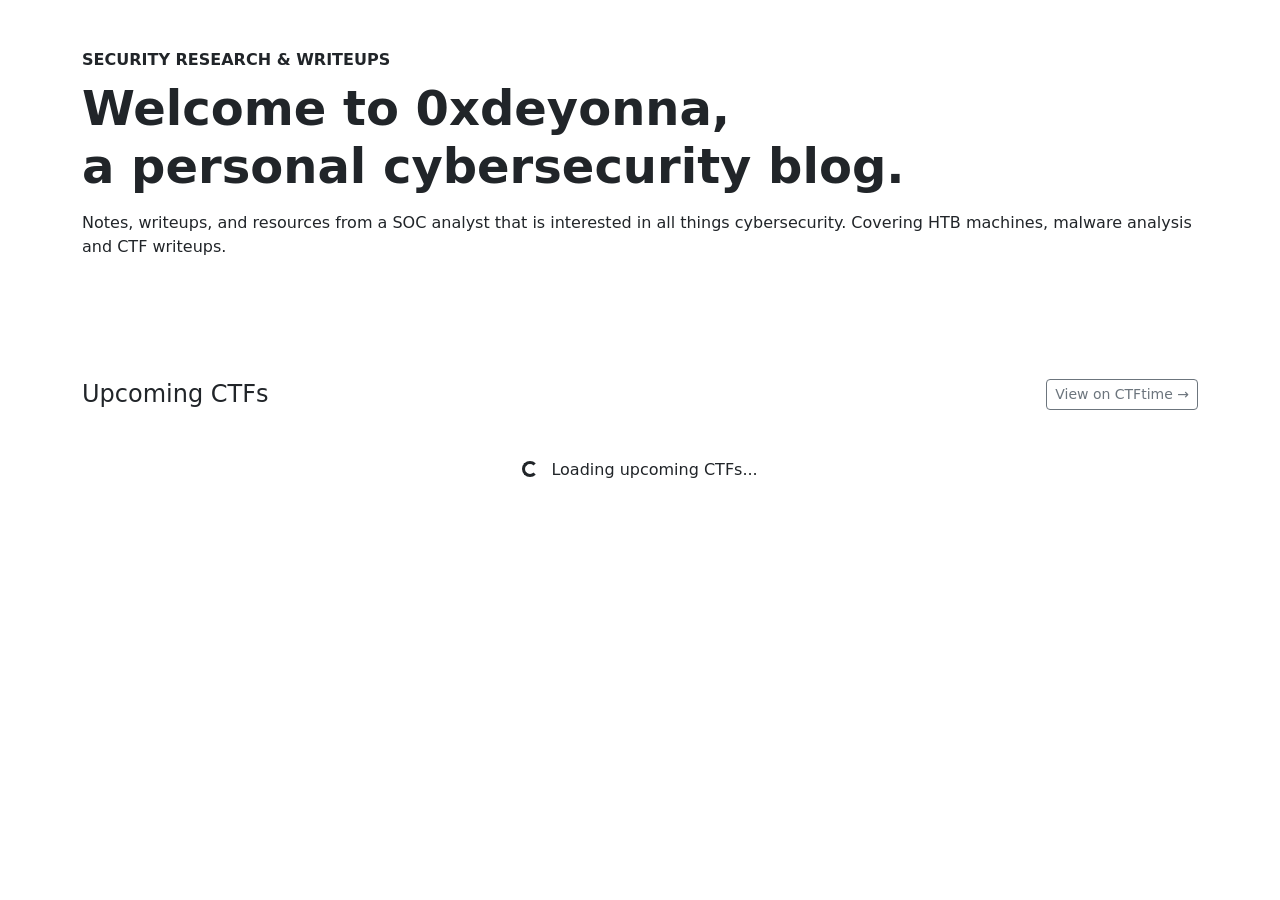
==== index.html @ b0b6b0ae "index structure defined" ====
<!DOCTYPE html>
<html lang="en">
<head>
    <meta name="viewport" content="width=device-width, initial-scale=1.0">
    <meta name="description" content="0xdeyonna — A personal cybersecurity blog covering web, pwn, crypto, forensics, and more.">
    <meta name="author" content="Deyonna">
    <meta name="keywords" content="CTF, writeups, cybersecurity, hacking, web exploitation, binary exploitation">
    <meta charset="UTF-8">

    <title>0xdeyonna</title>

    <!-- Bootstrap 5.3 CSS -->
    <link href="https://cdn.jsdelivr.net/npm/bootstrap@5.3.3/dist/css/bootstrap.min.css" rel="stylesheet">
    <!-- Bootstrap Icons -->
    <link rel="stylesheet" href="https://cdn.jsdelivr.net/npm/bootstrap-icons@1.11.3/font/bootstrap-icons.min.css">
    <!-- Custom CSS -->
    <link rel="stylesheet" href="css/style.css">
    <script src="https://cdn.jsdelivr.net/npm/bootstrap@5.3.3/dist/js/bootstrap.bundle.min.js" defer></script>
    <!-- jQuery -->
    <script src="https://ajax.googleapis.com/ajax/libs/jquery/3.7.1/jquery.min.js" defer></script>
    <!-- Custom JS -->
    <script src="js/main.js" defer></script>

</head>
<body>
  <!-- Navbar injected here by main.js -->
    <div id="navbar-placeholder"></div>

      <!-- main content -->
    <main>

        <section id="hero" class="py-5" aria-labelledby="hero-heading">
            <div class="container">
              <p class="text-uppercase fw-semibold mb-2">Security Research & Writeups</p>
              <h1 class="display-5 fw-bold mb-3">
                Welcome to 0xdeyonna,<br> a personal cybersecurity blog.
              </h1>
              <p class="mb-4">
                Notes, writeups, and resources from a SOC analyst that is interested in all things cybersecurity. Covering HTB machines, malware analysis and CTF writeups.
              </p>
            </div>
        </section>

    </main>

    <!-- CTFTime container-->
    <section id="upcoming-ctfs" class="py-5">
      <div class="container">

        <div class="d-flex justify-content-between align-items-center mb-4">
          <h2 class="h4 mb-0">Upcoming CTFs</h2>
          <a href="https://ctftime.org" target="_blank" rel="noopener noreferrer"
             class="btn btn-sm btn-outline-secondary">
            View on CTFtime →
          </a>
        </div>

        <!-- Loading state — hidden by JS once data arrives -->
        <div id="ctf-loading" class="text-center py-4">
          <div class="spinner-border spinner-border-sm" role="status"
               aria-label="Loading upcoming CTFs">
          </div>
          <span class="ms-2">Loading upcoming CTFs...</span>
        </div>

        <!-- Error state — shown by JS if fetch fails -->
        <div id="ctf-error" class="alert alert-warning d-none" role="alert">
          Could not load CTF data. Check back later or visit
          <a href="https://ctftime.org" target="_blank" rel="noopener noreferrer">CTFtime</a>.
        </div>

        <!-- Cards injected here by JS -->
        <div id="ctf-list" class="row g-3" aria-live="polite" aria-label="Upcoming CTF events">
        </div>

      </div>
    </section>

    <!-- Footer injected here by main.js -->
    <div id="footer-placeholder"></div>

</body>
</html>
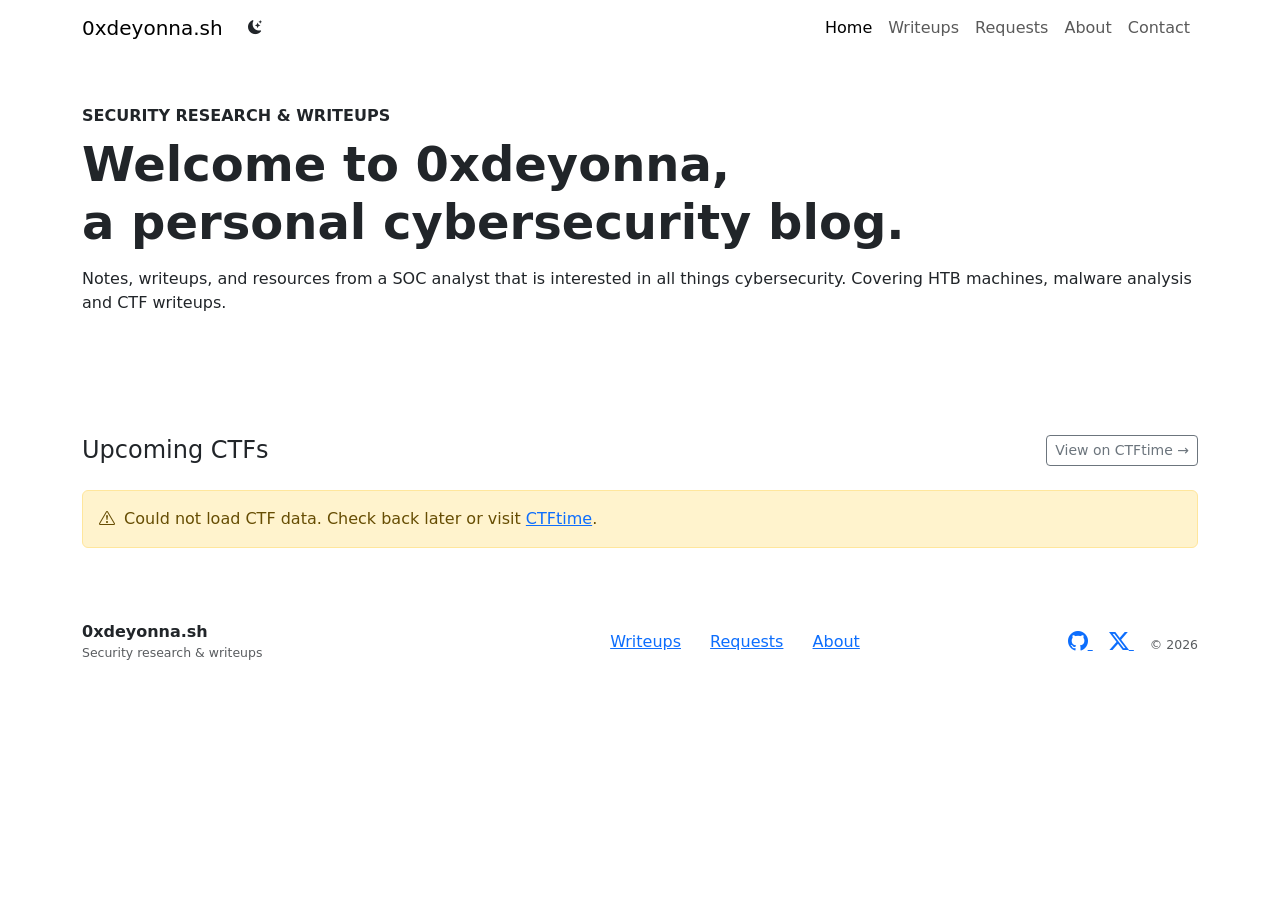
==== commit 281b1737: "seperation of functionality in js files" ====
--- a/index.html
+++ b/index.html
@@ -20,7 +20,8 @@
     <script src="https://ajax.googleapis.com/ajax/libs/jquery/3.7.1/jquery.min.js" defer></script>
     <!-- Custom JS -->
     <script src="js/main.js" defer></script>
-
+    <script src="js/theme.js"      defer></script>
+    <script src="js/components.js" defer></script>
 </head>
 <body>
   <!-- Navbar injected here by main.js -->
@@ -44,33 +45,40 @@
     </main>
 
     <!-- CTFTime container-->
-    <section id="upcoming-ctfs" class="py-5">
+    <section id="upcoming-ctfs" class="py-5" aria-labelledby="ctf-heading">
       <div class="container">
 
         <div class="d-flex justify-content-between align-items-center mb-4">
-          <h2 class="h4 mb-0">Upcoming CTFs</h2>
-          <a href="https://ctftime.org" target="_blank" rel="noopener noreferrer"
-             class="btn btn-sm btn-outline-secondary">
+          <h2 id="ctf-heading" class="h4 mb-0">Upcoming CTFs</h2>
+          <a href="https://ctftime.org"
+             target="_blank" rel="noopener noreferrer"
+             class="btn btn-sm btn-outline-secondary"
+             aria-label="View all CTFs on CTFtime (opens in new tab)">
             View on CTFtime →
           </a>
         </div>
 
-        <!-- Loading state — hidden by JS once data arrives -->
-        <div id="ctf-loading" class="text-center py-4">
-          <div class="spinner-border spinner-border-sm" role="status"
-               aria-label="Loading upcoming CTFs">
+        <!-- Loading spinner — hidden once data arrives -->
+        <div id="ctf-loading" class="text-center py-4" aria-live="polite">
+          <div class="spinner-border spinner-border-sm text-secondary"
+               role="status" aria-label="Loading CTF events">
           </div>
-          <span class="ms-2">Loading upcoming CTFs...</span>
+          <span class="ms-2 text-muted">Loading upcoming CTFs…</span>
         </div>
 
-        <!-- Error state — shown by JS if fetch fails -->
-        <div id="ctf-error" class="alert alert-warning d-none" role="alert">
+        <!-- Error — shown if all proxy attempts fail -->
+        <div id="ctf-error"
+             class="alert alert-warning d-none" role="alert" aria-live="assertive">
+          <i class="bi bi-exclamation-triangle me-1" aria-hidden="true"></i>
           Could not load CTF data. Check back later or visit
           <a href="https://ctftime.org" target="_blank" rel="noopener noreferrer">CTFtime</a>.
         </div>
 
-        <!-- Cards injected here by JS -->
-        <div id="ctf-list" class="row g-3" aria-live="polite" aria-label="Upcoming CTF events">
+        <!-- Cards injected by home.js -->
+        <div id="ctf-list"
+             class="row g-3"
+             aria-live="polite"
+             aria-label="Upcoming CTF events">
         </div>
 
       </div>
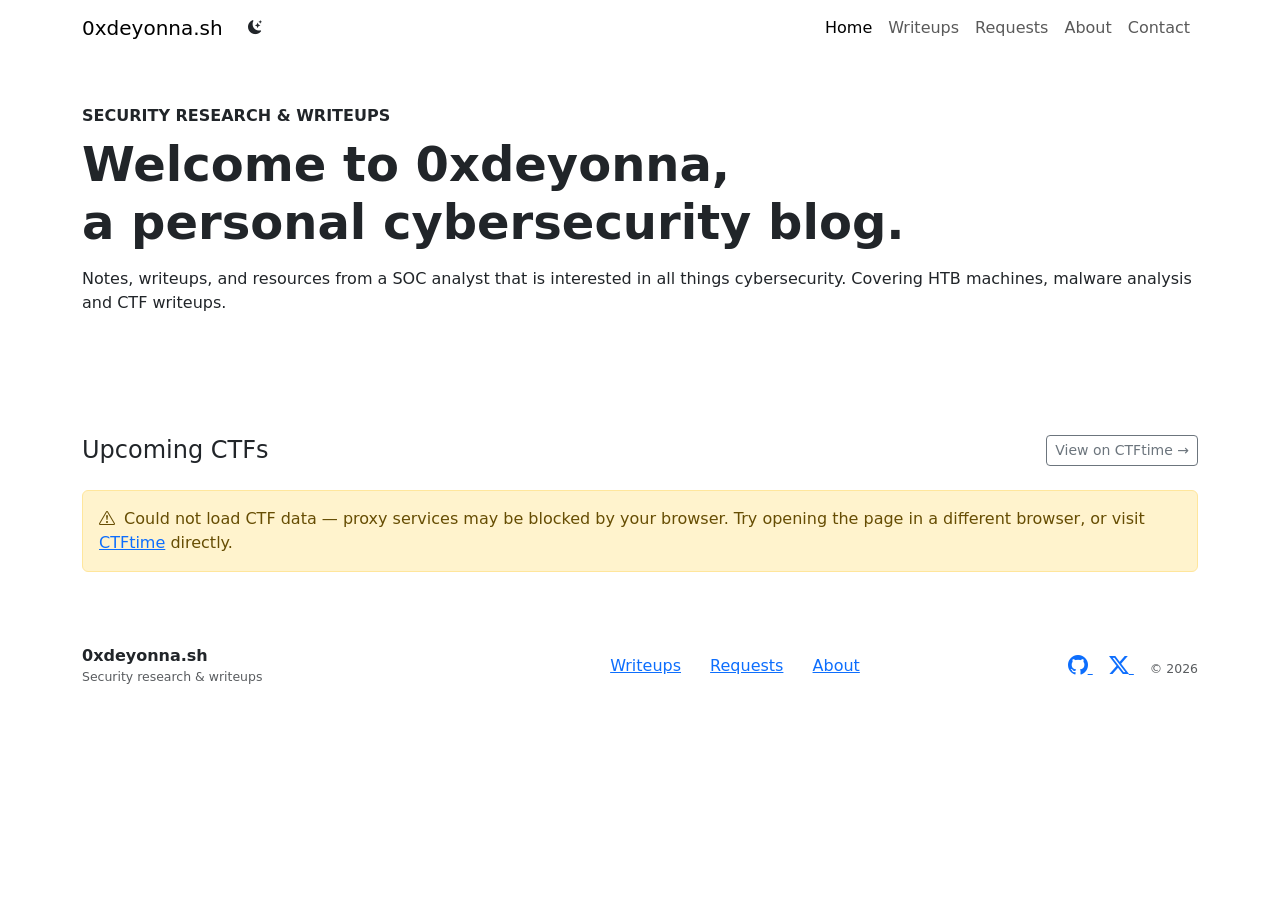
==== commit 8a7466b4: "request page added, minor modifications on the main page" ====
--- a/index.html
+++ b/index.html
@@ -70,8 +70,9 @@
         <div id="ctf-error"
              class="alert alert-warning d-none" role="alert" aria-live="assertive">
           <i class="bi bi-exclamation-triangle me-1" aria-hidden="true"></i>
-          Could not load CTF data. Check back later or visit
-          <a href="https://ctftime.org" target="_blank" rel="noopener noreferrer">CTFtime</a>.
+          Could not load CTF data — proxy services may be blocked by your browser.
+          Try opening the page in a different browser, or visit
+          <a href="https://ctftime.org" target="_blank" rel="noopener noreferrer">CTFtime</a> directly.
         </div>
 
         <!-- Cards injected by home.js -->
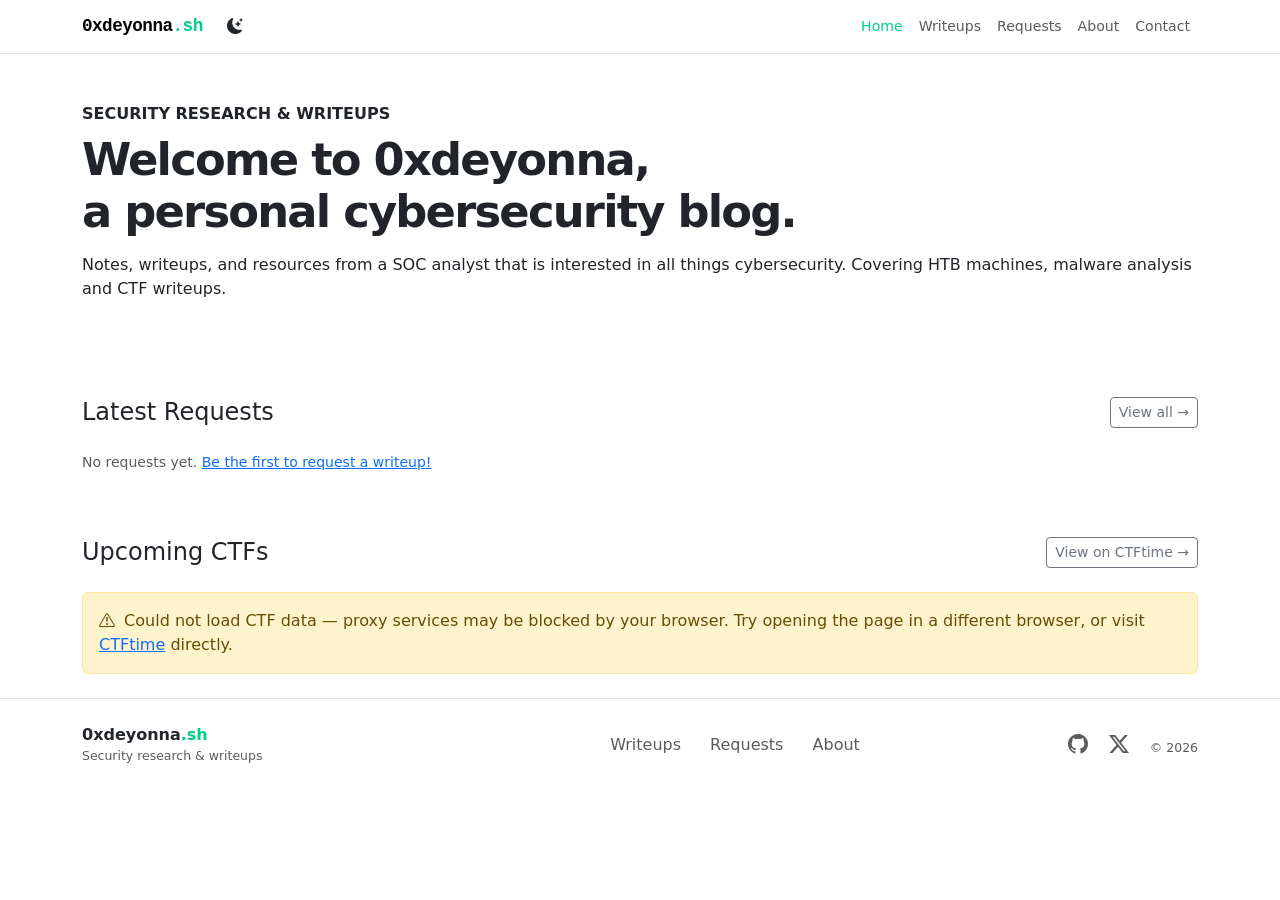
==== commit b64a2274: "fixed css and compartmentalized nav/footer, added section for latest activity in index.html" ====
--- a/index.html
+++ b/index.html
@@ -14,6 +14,7 @@
     <!-- Bootstrap Icons -->
     <link rel="stylesheet" href="https://cdn.jsdelivr.net/npm/bootstrap-icons@1.11.3/font/bootstrap-icons.min.css">
     <!-- Custom CSS -->
+    <link rel="stylesheet" href="css/common.css">
     <link rel="stylesheet" href="css/style.css">
     <script src="https://cdn.jsdelivr.net/npm/bootstrap@5.3.3/dist/js/bootstrap.bundle.min.js" defer></script>
     <!-- jQuery -->
@@ -42,10 +43,31 @@
             </div>
         </section>
 
-    </main>
+        
+    <!-- ── Latest Activity ───────────────────────────────────────── -->
+    <section id="latest-activity" class="py-4" aria-labelledby="activity-heading">
+      <div class="container">
+
+        <div class="d-flex justify-content-between align-items-center mb-4">
+          <h2 id="activity-heading" class="h4 mb-0">Latest Requests</h2>
+          <a href="tasks.html" class="btn btn-sm btn-outline-secondary"
+             aria-label="Go to the full requests board">
+            View all →
+          </a>
+        </div>
+
+        <!-- Activity items injected by main.js -->
+        <div id="activity-list"
+             class="mb-0"
+             aria-live="polite"
+             aria-label="Recent writeup requests">
+        </div>
+
+      </div>
+    </section>
 
     <!-- CTFTime container-->
-    <section id="upcoming-ctfs" class="py-5" aria-labelledby="ctf-heading">
+    <section id="upcoming-ctfs" class="py-4" aria-labelledby="ctf-heading">
       <div class="container">
 
         <div class="d-flex justify-content-between align-items-center mb-4">
@@ -85,6 +107,8 @@
       </div>
     </section>
 
+    </main>
+
     <!-- Footer injected here by main.js -->
     <div id="footer-placeholder"></div>
 
--- a/css/common.css
+++ b/css/common.css
@@ -0,0 +1,55 @@
+/* ── CSS Variables ───────────────────────────────────────────── */
+:root {
+  --accent:     #00d084;
+  --accent-dim: rgba(0, 208, 132, 0.12);
+  --font-mono:  'Courier New', Courier, monospace;
+}
+
+/* ── Accent utility ──────────────────────────────────────────── */
+.accent { color: var(--accent); }
+
+/* ── Navbar ──────────────────────────────────────────────────── */
+.navbar {
+  border-bottom: 1px solid var(--bs-border-color);
+  backdrop-filter: blur(6px);
+}
+
+.navbar-brand {
+  font-family: var(--font-mono);
+  font-weight: 700;
+  font-size:   1.1rem;
+  letter-spacing: -.5px;
+}
+
+.navbar-brand span { color: var(--accent); }
+
+.nav-link {
+  font-size:  .88rem;
+  font-weight: 500;
+  transition: color .15s;
+}
+
+.nav-link:hover,
+.nav-link.active { color: var(--accent) !important; }
+
+#dark-mode-toggle {
+  font-size:   1rem;
+  line-height: 1;
+  border:      none;
+  background:  transparent;
+  color:       var(--bs-body-color);
+  transition:  color .15s;
+}
+
+#dark-mode-toggle:hover { color: var(--accent); }
+
+/* ── Footer ──────────────────────────────────────────────────── */
+footer { border-top: 1px solid var(--bs-border-color); }
+
+.footer-link {
+  color:           var(--bs-secondary-color);
+  text-decoration: none;
+  transition:      color .15s;
+}
+
+.footer-link:hover { color: var(--accent); }
--- a/css/style.css
+++ b/css/style.css
@@ -0,0 +1,53 @@
+#hero {
+  padding-top:    5rem;
+  padding-bottom: 2.5rem;
+}
+
+#hero h1 {
+  font-size:      clamp(1.8rem, 5vw, 2.8rem);
+  font-weight:    800;
+  letter-spacing: -.04em;
+  line-height:    1.15;
+}
+
+.hero-lead {
+  max-width:  560px;
+  color:      var(--bs-secondary-color);
+  font-size:  .9375rem;
+}
+
+/* ── CTFtime section ───────────────────────────────────────────── */
+
+.ctf-card .card-title a {
+  text-decoration: none;
+  font-weight:     600;
+  color:           var(--bs-body-color);
+}
+
+.ctf-card .card-title a:hover { color: var(--accent); }
+
+.ctf-card .badge {
+  font-size:   .68rem;
+  font-family: var(--font-mono);
+}
+
+/* ── Latest Activity section ───────────────────────────────────── */
+
+.activity-item {
+  display:      flex;
+  align-items:  flex-start;
+  gap:          .75rem;
+  padding:      .75rem 0;
+  border-bottom: 1px solid var(--bs-border-color-translucent);
+}
+
+.activity-item:last-child { border-bottom: none; }
+
+.activity-dot {
+  width:  10px;
+  height: 10px;
+  border-radius: 50%;
+  background-color: var(--accent);
+  flex-shrink: 0;
+  margin-top:  .45rem;
+}
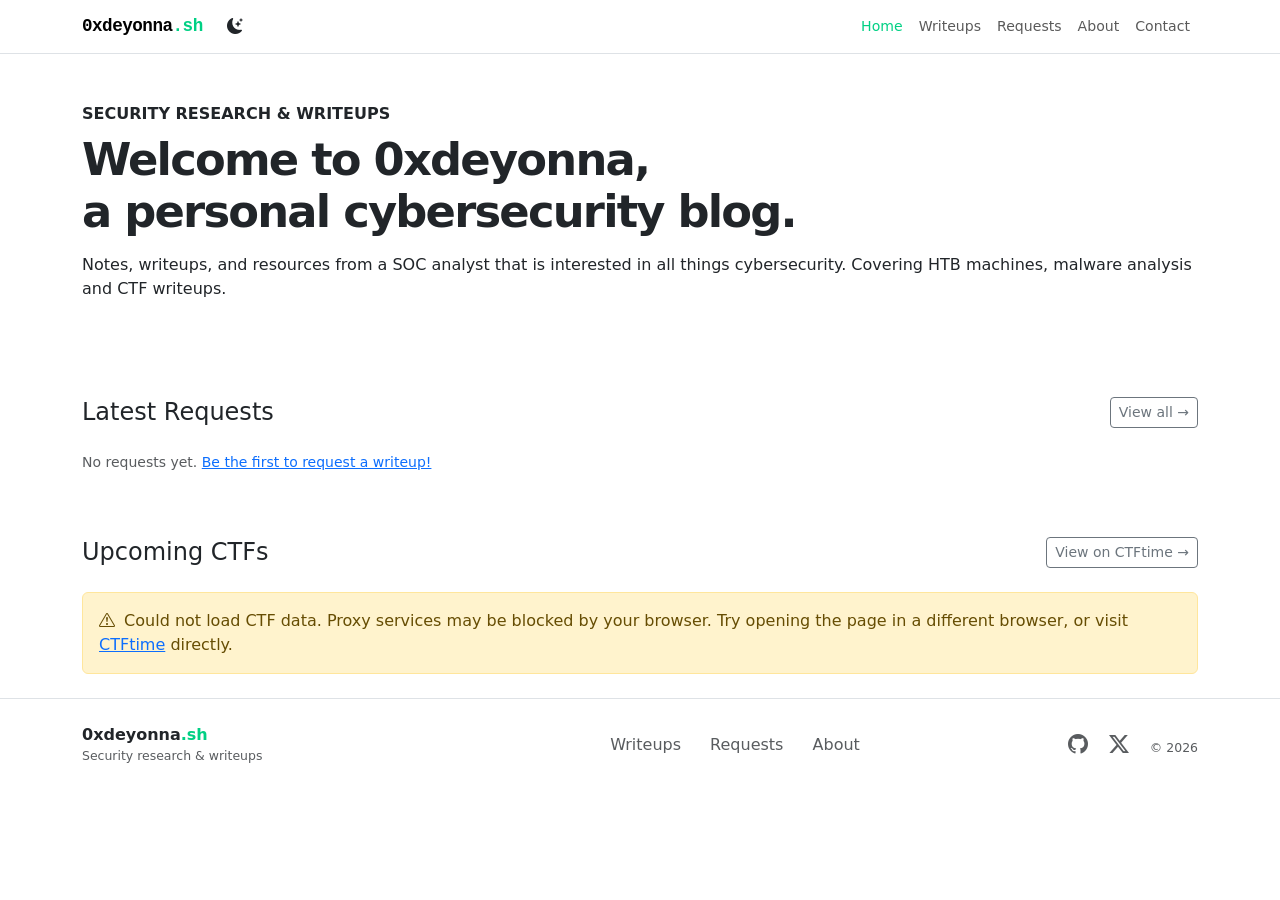
==== commit 818d3773: "added writeups page, made dark/white mode persistent" ====
--- a/index.html
+++ b/index.html
@@ -9,6 +9,8 @@
 
     <title>0xdeyonna</title>
 
+    <!-- Theme restore: inline so it runs before Bootstrap CSS paints -->
+    <script>document.documentElement.setAttribute('data-bs-theme', localStorage.getItem('theme') || 'light');</script>
     <!-- Bootstrap 5.3 CSS -->
     <link href="https://cdn.jsdelivr.net/npm/bootstrap@5.3.3/dist/css/bootstrap.min.css" rel="stylesheet">
     <!-- Bootstrap Icons -->
@@ -92,12 +94,12 @@
         <div id="ctf-error"
              class="alert alert-warning d-none" role="alert" aria-live="assertive">
           <i class="bi bi-exclamation-triangle me-1" aria-hidden="true"></i>
-          Could not load CTF data — proxy services may be blocked by your browser.
+          Could not load CTF data. Proxy services may be blocked by your browser.
           Try opening the page in a different browser, or visit
           <a href="https://ctftime.org" target="_blank" rel="noopener noreferrer">CTFtime</a> directly.
         </div>
 
-        <!-- Cards injected by home.js -->
+        <!-- Cards injected by main.js -->
         <div id="ctf-list"
              class="row g-3"
              aria-live="polite"
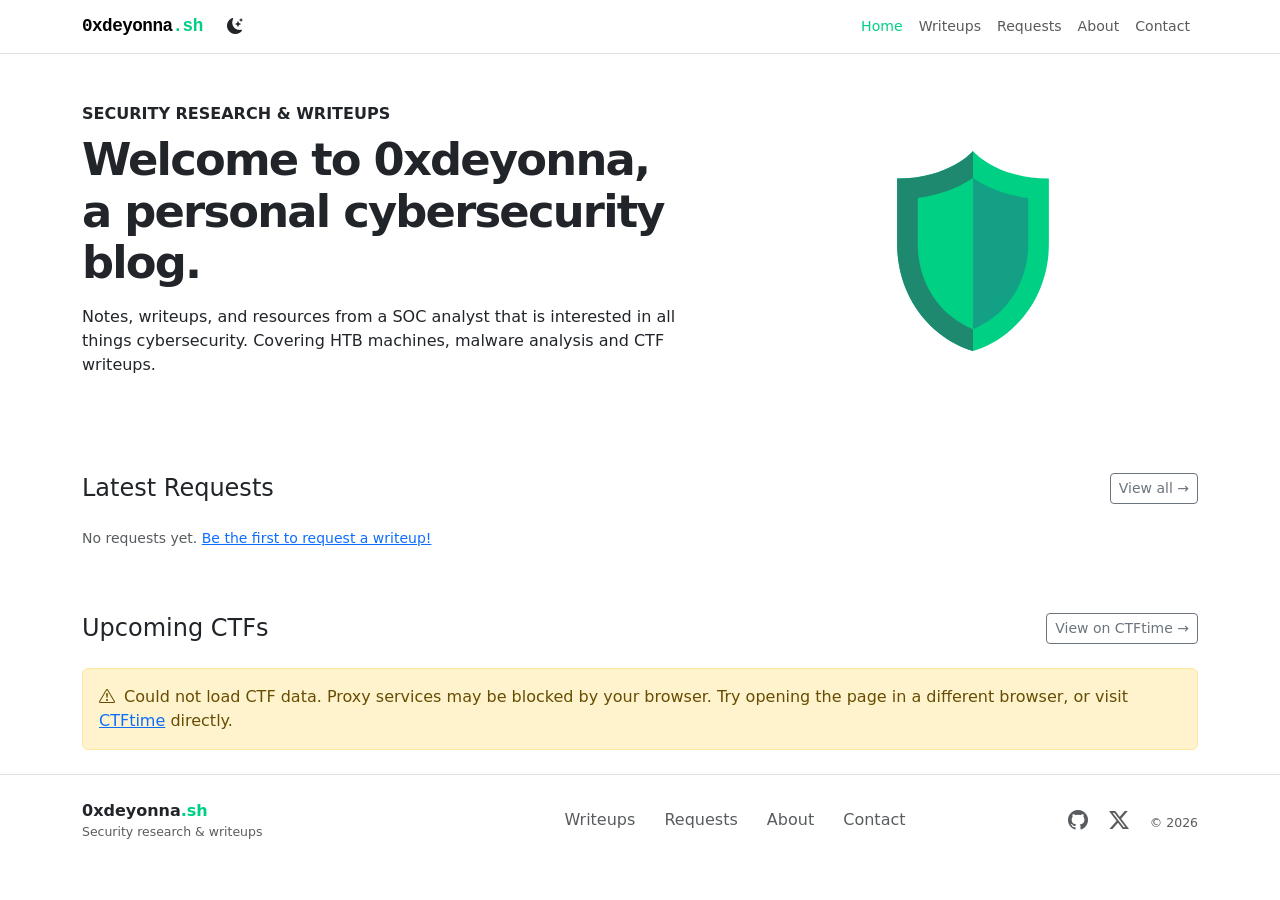
==== commit 6f768c72: "added favicon, svg and avatar" ====
--- a/index.html
+++ b/index.html
@@ -8,6 +8,7 @@
     <meta charset="UTF-8">
 
     <title>0xdeyonna</title>
+    <link rel="icon" type="image/svg+xml" href="assets/favicon.svg">
 
     <!-- Theme restore: inline so it runs before Bootstrap CSS paints -->
     <script>document.documentElement.setAttribute('data-bs-theme', localStorage.getItem('theme') || 'light');</script>
@@ -35,13 +36,27 @@
 
         <section id="hero" class="py-5" aria-labelledby="hero-heading">
             <div class="container">
-              <p class="text-uppercase fw-semibold mb-2">Security Research & Writeups</p>
-              <h1 class="display-5 fw-bold mb-3">
-                Welcome to 0xdeyonna,<br> a personal cybersecurity blog.
-              </h1>
-              <p class="mb-4">
-                Notes, writeups, and resources from a SOC analyst that is interested in all things cybersecurity. Covering HTB machines, malware analysis and CTF writeups.
-              </p>
+              <div class="row align-items-center g-4">
+
+                <!-- Left: title and description -->
+                <div class="col-lg-7">
+                  <p class="text-uppercase fw-semibold mb-2">Security Research & Writeups</p>
+                  <h1 class="display-5 fw-bold mb-3">
+                    Welcome to 0xdeyonna,<br> a personal cybersecurity blog.
+                  </h1>
+                  <p class="mb-4">
+                    Notes, writeups, and resources from a SOC analyst that is interested in all things cybersecurity. Covering HTB machines, malware analysis and CTF writeups.
+                  </p>
+                </div>
+
+                <!-- Right: shield svg -->
+                <div class="col-lg-5 text-center" aria-hidden="true">
+                  <!-- shield svg -->
+                  <svg height="200px" width="200px" version="1.1" id="Capa_1" xmlns="http://www.w3.org/2000/svg" xmlns:xlink="http://www.w3.org/1999/xlink" viewBox="0 0 58 58" xml:space="preserve" fill="00d084"><g id="SVGRepo_bgCarrier" stroke-width="0"></g><g id="SVGRepo_tracerCarrier" stroke-linecap="round" stroke-linejoin="round"></g><g id="SVGRepo_iconCarrier"> <path style="fill:#00d084;" d="M29,0c0,0-6.667,8-22,8v19.085c0,9.966,4.328,19.577,12.164,25.735C21.937,55,25.208,56.875,29,58 c3.792-1.125,7.062-3,9.836-5.18C46.672,46.662,51,37.051,51,27.085V8C35.667,8,29,0,29,0z"></path> <path style="fill:#1f896f;" d="M7,8v19.085c0,9.966,4.328,19.577,12.164,25.735C21.937,55,25.208,56.875,29,58V0C29,0,22.333,8,7,8z "></path> <path style="fill:#14a085;" d="M29,51.661c-2.123-0.833-4.178-2.025-6.128-3.558C16.69,43.245,13,35.388,13,27.085V13.628 c7.391-0.943,12.639-3.514,16-5.798c3.361,2.284,8.609,4.855,16,5.798v13.457c0,8.303-3.69,16.16-9.871,21.018 C33.178,49.636,31.123,50.828,29,51.661z"></path> <path style="fill:#00d084;" d="M13,13.628v13.457c0,8.303,3.69,16.16,9.872,21.018c1.95,1.533,4.005,2.725,6.128,3.558V7.831 C25.639,10.114,20.391,12.686,13,13.628z"></path> </g></svg>
+                  <!-- END SVG -->
+                </div>
+
+              </div>
             </div>
         </section>
 
--- a/css/common.css
+++ b/css/common.css
@@ -1,8 +1,9 @@
 /* ── CSS Variables ───────────────────────────────────────────── */
 :root {
-  --accent:     #00d084;
-  --accent-dim: rgba(0, 208, 132, 0.12);
-  --font-mono:  'Courier New', Courier, monospace;
+  --accent:      #00d084;
+  --accent-dim:  rgba(0, 208, 132, 0.12);
+  --font-mono:   'Courier New', Courier, monospace;
+  --transition:  .15s;
 }
 
 /* ── Accent utility ──────────────────────────────────────────── */
@@ -53,3 +54,20 @@
 }
 
 .footer-link:hover { color: var(--accent); }
+
+/* ── Accent button (shared across pages) ─────────────────────── */
+.btn-accent {
+  background:    var(--accent);
+  color:         #000;
+  border:        none;
+  font-weight:   600;
+  border-radius: var(--bs-border-radius-lg);
+  transition:    opacity .15s, transform .1s;
+}
+
+.btn-accent:hover,
+.btn-accent:focus {
+  opacity:   .85;
+  color:     #000;
+  transform: translateY(-1px);
+}
--- a/css/style.css
+++ b/css/style.css
@@ -8,12 +8,6 @@
   font-weight:    800;
   letter-spacing: -.04em;
   line-height:    1.15;
-}
-
-.hero-lead {
-  max-width:  560px;
-  color:      var(--bs-secondary-color);
-  font-size:  .9375rem;
 }
 
 /* ── CTFtime section ───────────────────────────────────────────── */
